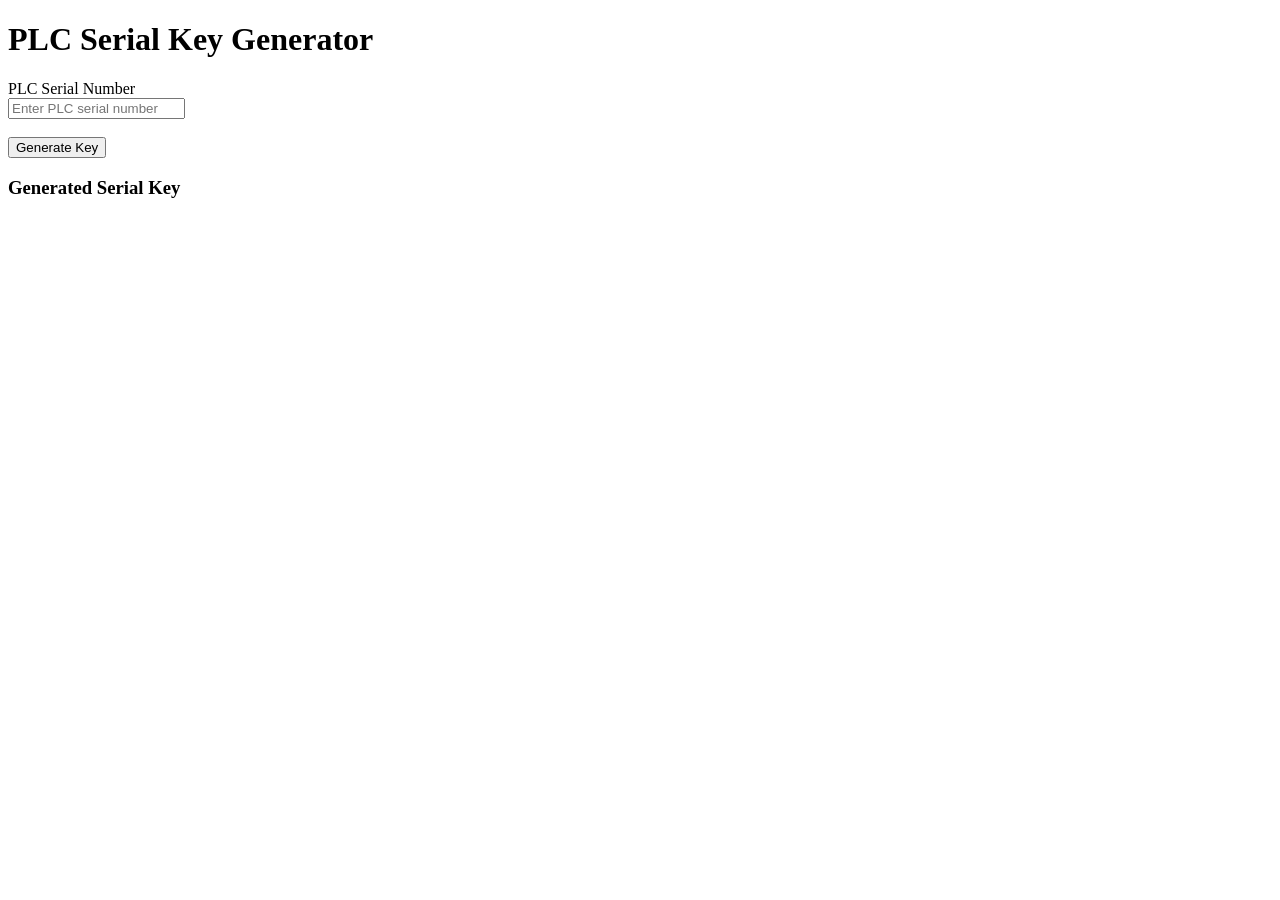
==== index.html @ 53759231 "Modify greeting output to say 'Goodbye'" ====
<!DOCTYPE html>
<html lang="en">
<head>
  <meta charset="UTF-8">
  <title>PLC Serial Key Generator</title>
  <link rel="stylesheet" href="style.css">
</head>
<body>

  <h1>PLC Serial Key Generator</h1>

  <label for="serial">PLC Serial Number</label><br>
  <input type="text" id="serial" placeholder="Enter PLC serial number">
  <br><br>

  <button onclick="generateKey()">Generate Key</button>

  <h3>Generated Serial Key</h3>
  <output id="result"></output>

  <script src="script.js"></script>
</body>
</html>
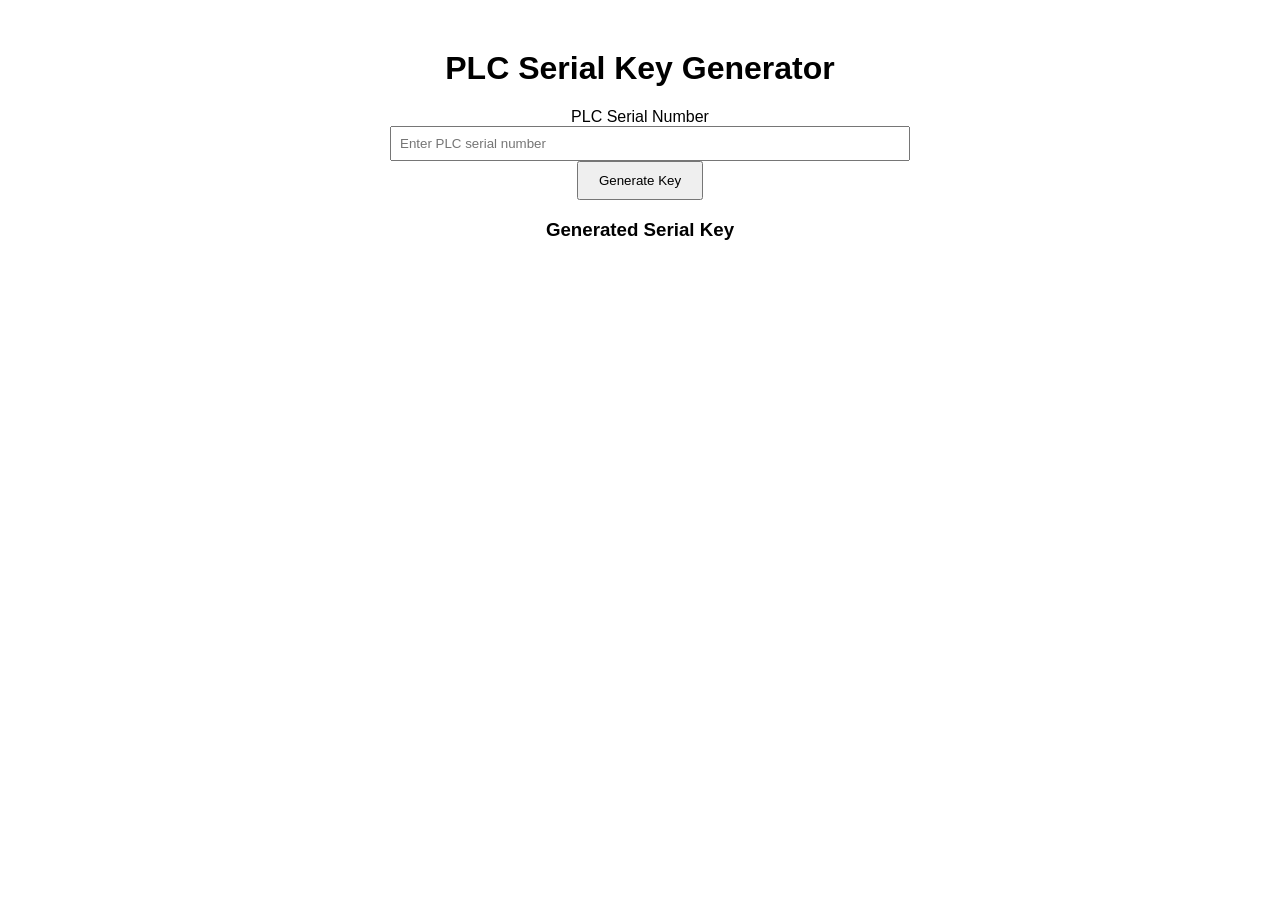
==== commit 759f79ab: "Refactor HTML structure for better mobile support" ====
--- a/index.html
+++ b/index.html
@@ -2,21 +2,29 @@
 <html lang="en">
 <head>
   <meta charset="UTF-8">
+
+  <!-- 👇 THIS fixes the tiny mobile text -->
+  <meta name="viewport" content="width=device-width, initial-scale=1.0">
+
   <title>PLC Serial Key Generator</title>
   <link rel="stylesheet" href="style.css">
 </head>
+
 <body>
+  <!-- 👇 Wrap everything in this container -->
+  <div class="container">
 
-  <h1>PLC Serial Key Generator</h1>
+    <h1>PLC Serial Key Generator</h1>
 
-  <label for="serial">PLC Serial Number</label><br>
-  <input type="text" id="serial" placeholder="Enter PLC serial number">
-  <br><br>
+    <label for="serial">PLC Serial Number</label>
+    <input type="text" id="serial" placeholder="Enter PLC serial number">
 
-  <button onclick="generateKey()">Generate Key</button>
+    <button onclick="generateKey()">Generate Key</button>
 
-  <h3>Generated Serial Key</h3>
-  <output id="result"></output>
+    <h3>Generated Serial Key</h3>
+    <div id="result"></div>
+
+  </div>
 
   <script src="script.js"></script>
 </body>
--- a/style.css
+++ b/style.css
@@ -0,0 +1,21 @@
+body {
+  font-family: Arial, sans-serif;
+  max-width: 500px;
+  margin: 50px auto;
+  text-align: center;
+}
+
+input {
+  width: 100%;
+  padding: 8px;
+}
+
+button {
+  padding: 10px 20px;
+  cursor: pointer;
+}
+
+output {
+  font-weight: bold;
+  font-size: 1.2em;
+}
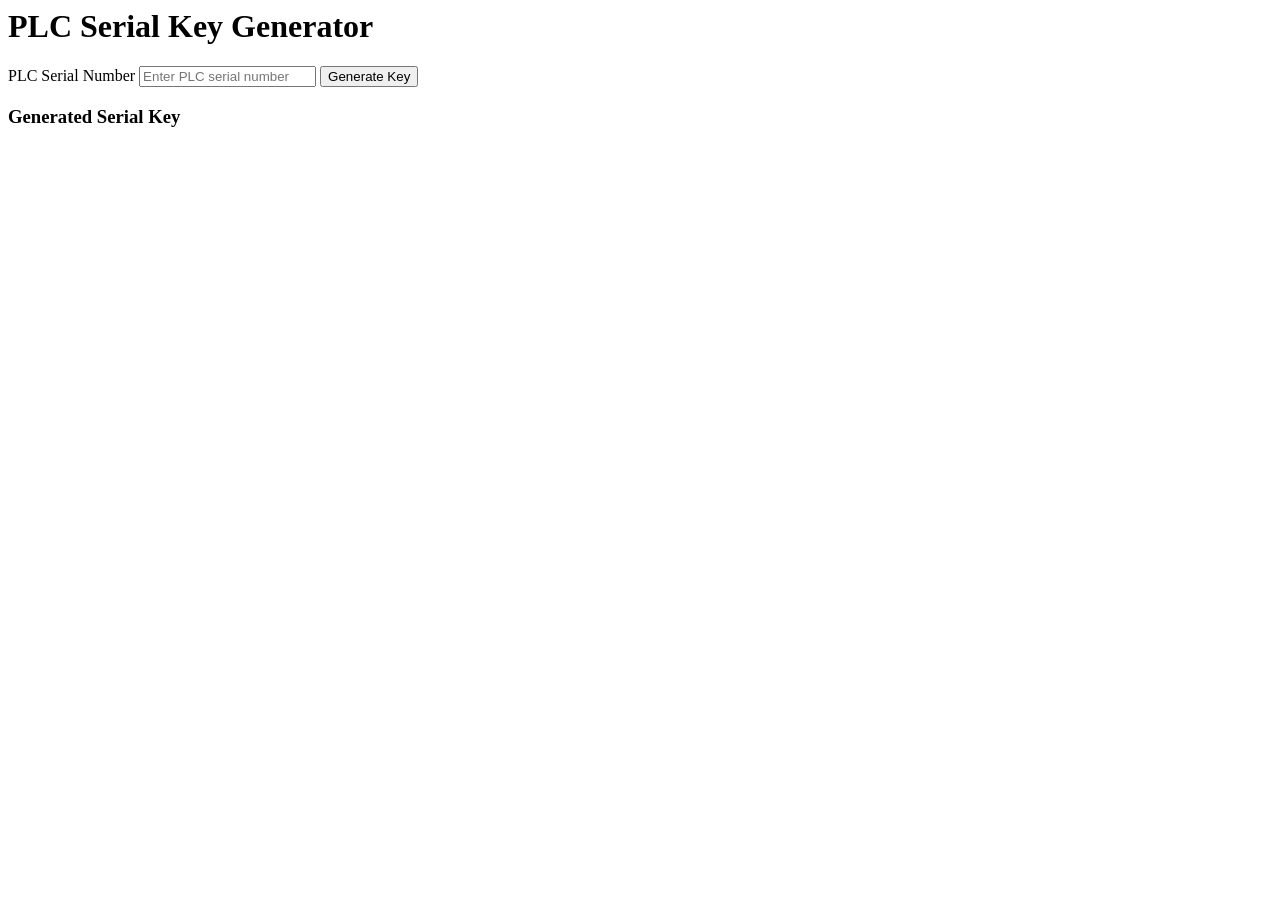
==== commit 081914a8: "Remove unnecessary HTML boilerplate" ====
--- a/index.html
+++ b/index.html
@@ -1,17 +1,4 @@
-<!DOCTYPE html>
-<html lang="en">
-<head>
-  <meta charset="UTF-8">
-
-  <!-- 👇 THIS fixes the tiny mobile text -->
-  <meta name="viewport" content="width=device-width, initial-scale=1.0">
-
-  <title>PLC Serial Key Generator</title>
-  <link rel="stylesheet" href="style.css">
-</head>
-
 <body>
-  <!-- 👇 Wrap everything in this container -->
   <div class="container">
 
     <h1>PLC Serial Key Generator</h1>
@@ -28,4 +15,3 @@
 
   <script src="script.js"></script>
 </body>
-</html>
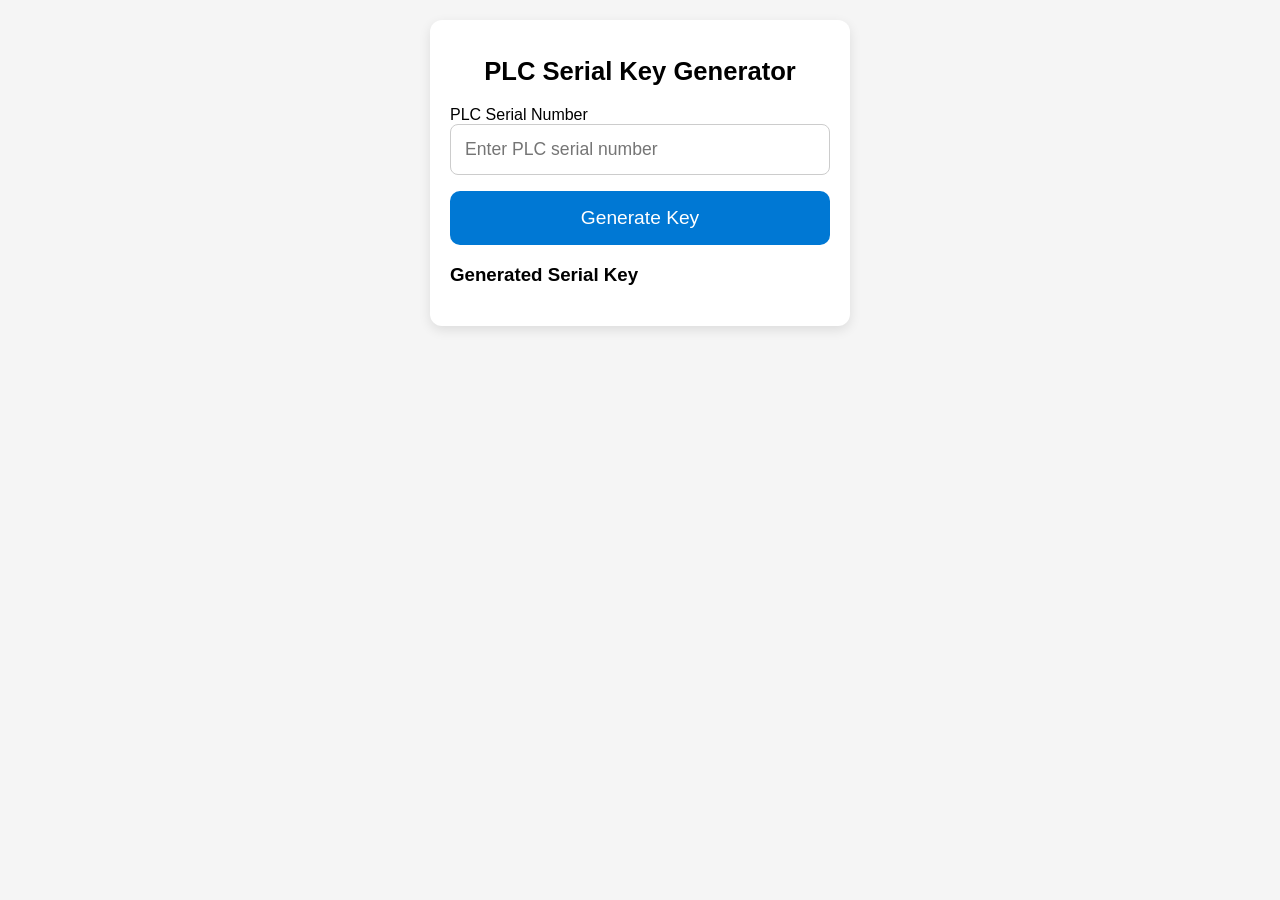
==== commit 634b38da: "Add basic structure for PLC Serial Key Generator" ====
--- a/index.html
+++ b/index.html
@@ -1,3 +1,13 @@
+<!DOCTYPE html>
+<html lang="en">
+<head>
+  <meta charset="UTF-8">
+  <meta name="viewport" content="width=device-width, initial-scale=1.0">
+
+  <title>PLC Serial Key Generator</title>
+  <link rel="stylesheet" href="style.css">
+</head>
+
 <body>
   <div class="container">
 
@@ -15,3 +25,4 @@
 
   <script src="script.js"></script>
 </body>
+</html>
--- a/style.css
+++ b/style.css
@@ -0,0 +1,52 @@
+* {
+  box-sizing: border-box;
+}
+
+body {
+  font-family: Arial, sans-serif;
+  margin: 0;
+  padding: 20px;
+  background: #f5f5f5;
+}
+
+.container {
+  max-width: 420px;
+  margin: auto;
+  background: white;
+  padding: 20px;
+  border-radius: 12px;
+  box-shadow: 0 4px 12px rgba(0,0,0,0.1);
+}
+
+h1 {
+  font-size: 1.6rem;
+  margin-bottom: 20px;
+  text-align: center;
+}
+
+input {
+  width: 100%;
+  font-size: 1.1rem;
+  padding: 14px;
+  border-radius: 8px;
+  border: 1px solid #ccc;
+}
+
+button {
+  width: 100%;
+  margin-top: 16px;
+  padding: 16px;
+  font-size: 1.2rem;
+  border-radius: 10px;
+  border: none;
+  background: #0078d4;
+  color: white;
+}
+
+#result {
+  margin-top: 20px;
+  font-size: 1.3rem;
+  font-weight: bold;
+  text-align: center;
+  word-break: break-all;
+}
